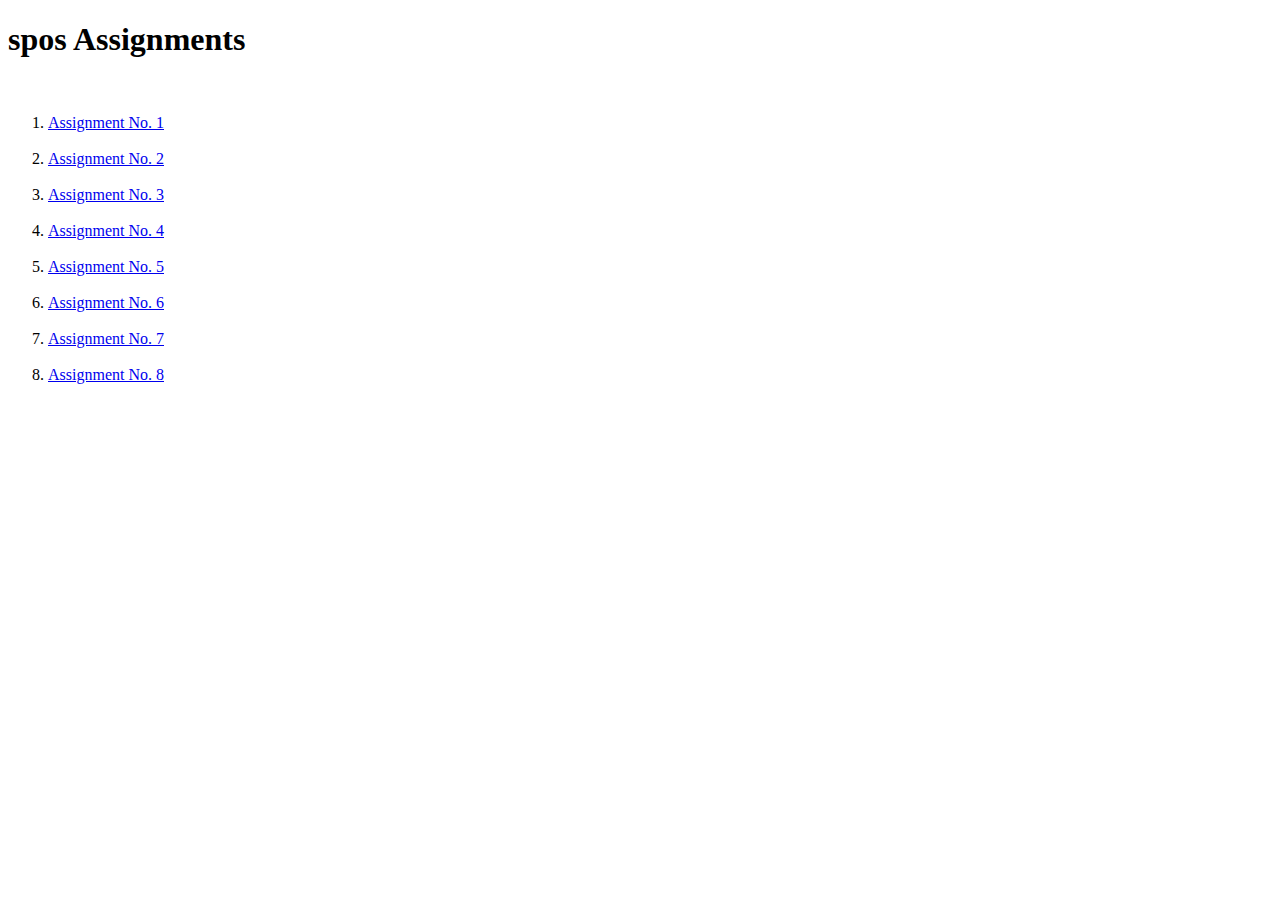
==== spos.html @ 46227406 "Add files via upload" ====
<!DOCTYPE html>
<html lang="en" dir="ltr">
  <head>
    <meta charset="utf-8">
    <title>Assignments and pbl</title>
    <link rel="stylesheet" type="text/css" href="C:/Users/Dell/Desktop/Web Deveploment/wtsite/style.css">
  </head>
  <body>
    <div>
    <h1> spos Assignments </h1><br>
    </div>
    <ol>

      <li><a href="#">Assignment No. 1</a></li><br>
      <li><a href="#">Assignment No. 2</a></li><br>
      <li><a href="#">Assignment No. 3</a></li><br>
      <li><a href="#">Assignment No. 4</a></li><br>
      <li><a href="#">Assignment No. 5</a></li><br>
      <li><a href="#">Assignment No. 6</a></li><br>
      <li><a href="#">Assignment No. 7</a></li><br>
      <li><a href="#">Assignment No. 8</a></li><br>


    </ol>
  </body>
</html>
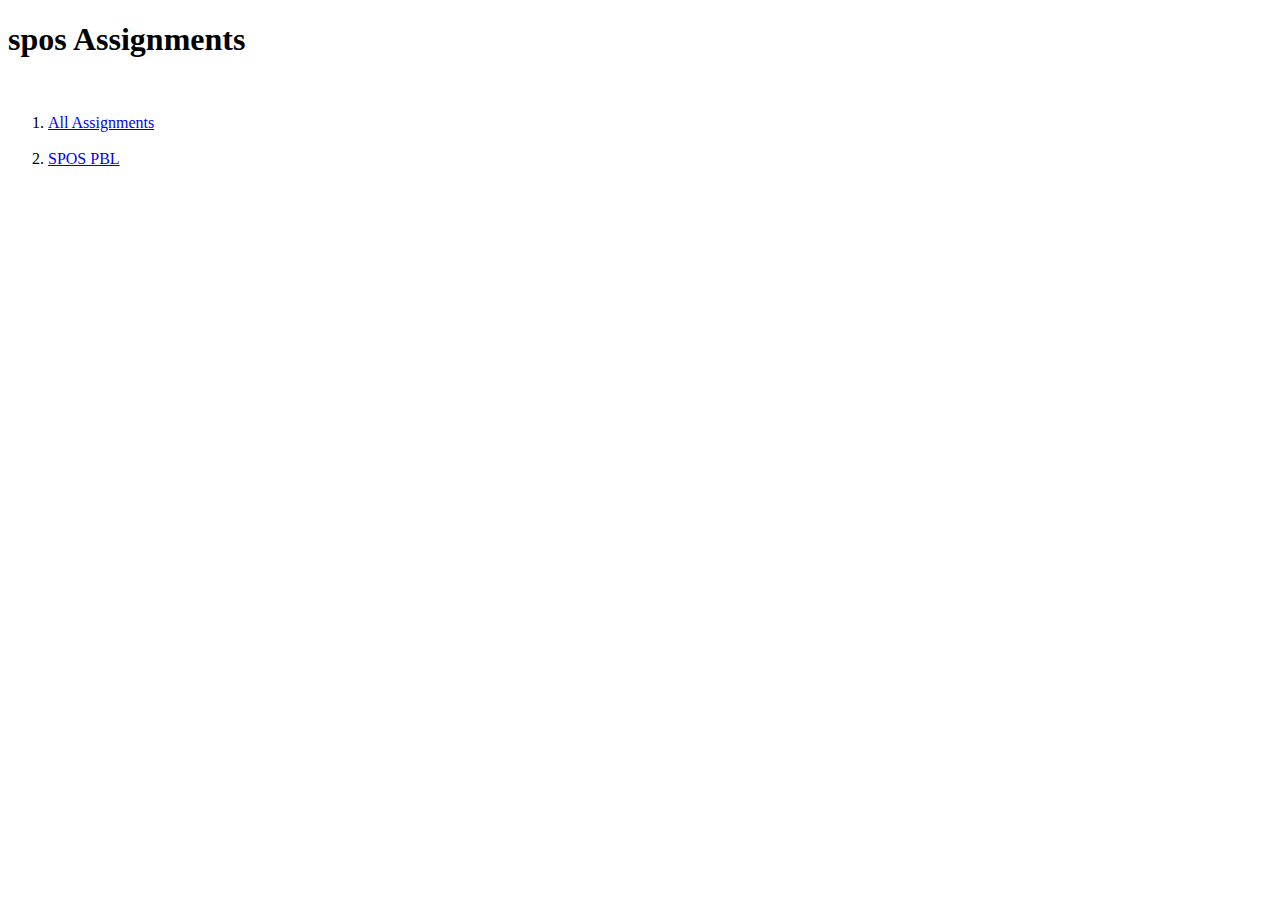
==== commit bdf27fac: "Add files via upload" ====
--- a/spos.html
+++ b/spos.html
@@ -11,14 +11,9 @@
     </div>
     <ol>
 
-      <li><a href="#">Assignment No. 1</a></li><br>
-      <li><a href="#">Assignment No. 2</a></li><br>
-      <li><a href="#">Assignment No. 3</a></li><br>
-      <li><a href="#">Assignment No. 4</a></li><br>
-      <li><a href="#">Assignment No. 5</a></li><br>
-      <li><a href="#">Assignment No. 6</a></li><br>
-      <li><a href="#">Assignment No. 7</a></li><br>
-      <li><a href="#">Assignment No. 8</a></li><br>
+      <li><a href="https://drive.google.com/file/d/1IWL6YqC-tJSaf5HXkFnPnhI1MBW2mdel/view?usp=sharing">All Assignments</a></li><br>
+      <li><a href="https://drive.google.com/file/d/1GWBskVZcdSGB8au3aCh-bEEz3CFasIgg/view?usp=sharing">SPOS PBL</a></li><br>
+     
 
 
     </ol>
